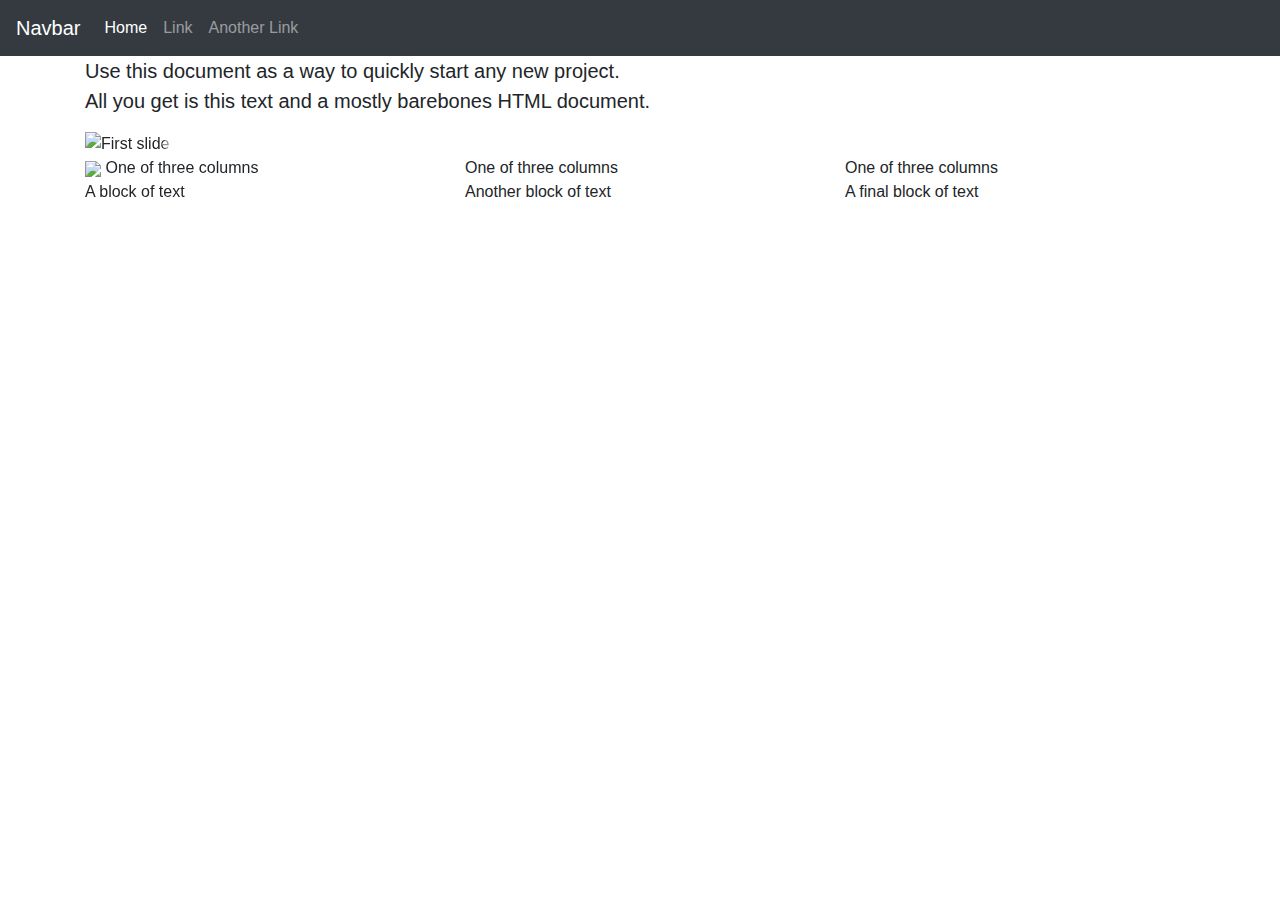
==== index.html @ b2d52c89 "Add files via upload" ====
<!doctype html>
<html lang="en">
  <head>
    <title>Bootstrap funs!</title>
    <link rel="stylesheet" href="https://stackpath.bootstrapcdn.com/bootstrap/4.1.3/css/bootstrap.min.css" crossorigin="anonymous">
</head>
    <meta charset="utf-8">
    <meta name="viewport" content="width=device-width, initial-scale=1, shrink-to-fit=no">
    <meta name="description" content="">
    <meta name="author" content="">

    <title>Starter Template for Bootstrap</title>

    <!-- ADD BOOTSTRAP CORE HERE!!!! -->

    <!-- Custom styles for this template -->
    <link href="css/styles.css" rel="stylesheet">
  </head>

  <body>

    <nav class="navbar navbar-expand-md navbar-dark bg-dark fixed-top">
      <a class="navbar-brand" href="#">Navbar</a>
      <button class="navbar-toggler" type="button" data-toggle="collapse" data-target="#navbarsExampleDefault" aria-controls="navbarsExampleDefault" aria-expanded="false" aria-label="Toggle navigation">
        <span class="navbar-toggler-icon"></span>
      </button>

      <div class="collapse navbar-collapse" id="navbarsExampleDefault">
        <ul class="navbar-nav mr-auto">
          <li class="nav-item active">
            <a class="nav-link" href="#">Home <span class="sr-only">(current)</span></a>
          </li>
          <li class="nav-item">
            <a class="nav-link" href="#">Link</a>
          </li>
          <li class="nav-item">
            <a class="nav-link" href="#">Another Link</a>
          </li>
        </ul>
      </div>
    </nav>

    <main role="main" class="container">

      <div class="starter-template">
        <h1>Bootstrap starter template</h1>
        <p class="lead">Use this document as a way to quickly start any new project.<br> All you get is this text and a mostly barebones HTML document.</p>
      </div>
      <div id="carouselExampleIndicators" class="carousel slide" data-ride="carousel">
    <ol class="carousel-indicators">
      <li data-target="#carouselExampleIndicators" data-slide-to="0" class="active"></li>
      <li data-target="#carouselExampleIndicators" data-slide-to="1"></li>
      <li data-target="#carouselExampleIndicators" data-slide-to="2"></li>
    </ol>
    <div class="carousel-inner">
      <div class="carousel-item active">
        <img class="d-block w-100" src="https://www.windward-dayservices.co.uk/wp-content/uploads/2018/07/2e552592856ec922783b303eb91caa26.jpg" alt="First slide">
      </div>
      <div class="carousel-item">
        <img class="d-block w-100" src="https://media-cdn.tripadvisor.com/media/photo-s/0e/ab/34/38/photoeditor-1489493361206.jpg" alt="Second slide">
      </div>
      <div class="carousel-item">
        <img class="d-block w-100" src="https://imgaz.staticbg.com/thumb/large/oaupload/banggood/images/79/01/ff3125fc-f1c8-4ae0-95aa-45532554770a.jpg" alt="Third slide">
      </div>
    </div>
    <a class="carousel-control-prev" href="#carouselExampleIndicators" role="button" data-slide="prev">
      <span class="carousel-control-prev-icon" aria-hidden="true"></span>
      <span class="sr-only">Previous</span>
    </a>
    <a class="carousel-control-next" href="#carouselExampleIndicators" role="button" data-slide="next">
      <span class="carousel-control-next-icon" aria-hidden="true"></span>
      <span class="sr-only">Next</span>
    </a>
  </div>

      <!-- columns -->
      <div class="row">
        <div class="col-sm-4">
          <img src="https://www.windward-dayservices.co.uk/wp-content/uploads/2018/07/2e552592856ec922783b303eb91caa26.jpg" width="100px">
          One of three columns
        </div>
        <div class="col-sm-4">
          <!-- add an image here -->
          One of three columns
        </div>
        <div class="col-sm-4">
          <!-- add an image here -->
          One of three columns
        </div>
      </div>

      <div class="row">
        <div class="col-sm-4">
          <!-- add an image here -->
          A block of text
        </div>
        <div class="col-sm-4">
          <!-- add an image here -->
          Another block of text
        </div>
        <div class="col-sm-4">
          <!-- add an image here -->
          A final block of text
        </div>
      </div>
    </main><!-- /.container -->

    <!-- Bootstrap core JavaScript
    ================================================== -->
    <!-- Placed at the end of the document so the pages load faster -->
    <script src="https://code.jquery.com/jquery-3.3.1.slim.min.js" integrity="sha384-q8i/X+965DzO0rT7abK41JStQIAqVgRVzpbzo5smXKp4YfRvH+8abtTE1Pi6jizo" crossorigin="anonymous"></script>
    <script>window.jQuery || document.write('<script src="../../assets/js/vendor/jquery-slim.min.js"><\/script>')</script>
    <script src="https://getbootstrap.com/docs/4.1/assets/js/vendor/popper.min.js"></script>
    <script src="https://getbootstrap.com/docs/4.1/dist/js/bootstrap.min.js"></script>
  </body>
</html>
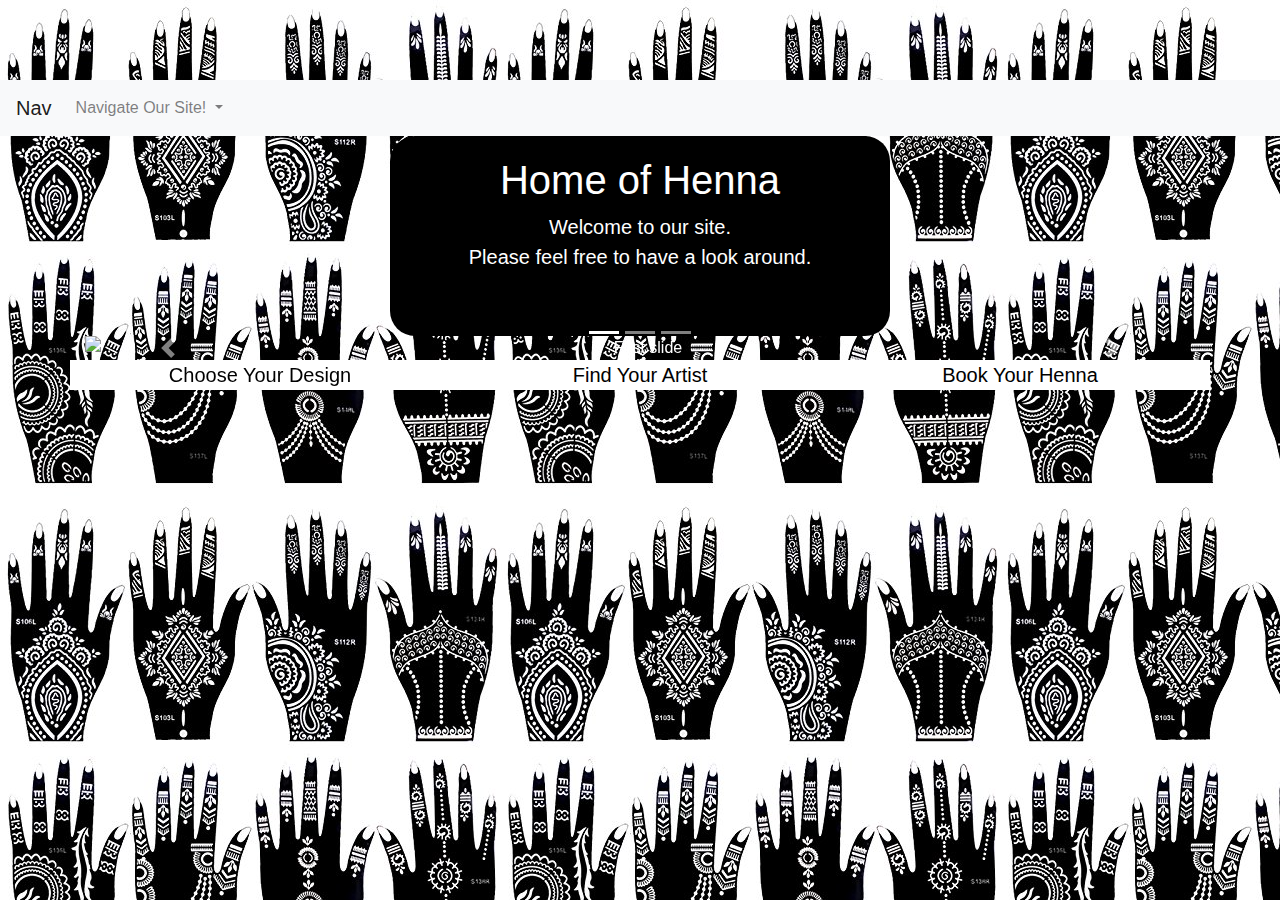
==== commit caeb6870: "Final Upload" ====
--- a/index.html
+++ b/index.html
@@ -1,57 +1,68 @@
 <!doctype html>
 <html lang="en">
   <head>
-    <title>Bootstrap funs!</title>
+    <!-- Global site tag (gtag.js) - Google Analytics -->
+<script async src="https://www.googletagmanager.com/gtag/js?id=UA-153121287-1"></script>
+<script>
+  window.dataLayer = window.dataLayer || [];
+  function gtag(){dataLayer.push(arguments);}
+  gtag('js', new Date());
+
+  gtag('config', 'UA-153121287-1');
+</script>
+    <title>Home of Henna</title>
     <link rel="stylesheet" href="https://stackpath.bootstrapcdn.com/bootstrap/4.1.3/css/bootstrap.min.css" crossorigin="anonymous">
+    <link rel="icon" type="image/gif" href="Henna Title.jpg" />
 </head>
+<head>
     <meta charset="utf-8">
     <meta name="viewport" content="width=device-width, initial-scale=1, shrink-to-fit=no">
     <meta name="description" content="">
     <meta name="author" content="">
 
-    <title>Starter Template for Bootstrap</title>
+    <title>The Home of Henna</title>
 
-    <!-- ADD BOOTSTRAP CORE HERE!!!! -->
+    <link href="styles.css" rel="stylesheet">
+  </head>
+  <body>
+    <nav class="navbar navbar-expand-lg navbar-light bg-light">
+  <a class="navbar-brand" href="#">Nav</a>
+  <button class="navbar-toggler" type="button" data-toggle="collapse" data-target="#navbarSupportedContent" aria-controls="navbarSupportedContent" aria-expanded="false" aria-label="Toggle navigation">
+    <span class="navbar-toggler-icon"></span>
+  </button>
+  <div class="collapse navbar-collapse" id="navbarSupportedContent">
+    <ul class="navbar-nav mr-auto">
 
-    <!-- Custom styles for this template -->
-    <link href="css/styles.css" rel="stylesheet">
-  </head>
-
-  <body>
-
-    <nav class="navbar navbar-expand-md navbar-dark bg-dark fixed-top">
-      <a class="navbar-brand" href="#">Navbar</a>
-      <button class="navbar-toggler" type="button" data-toggle="collapse" data-target="#navbarsExampleDefault" aria-controls="navbarsExampleDefault" aria-expanded="false" aria-label="Toggle navigation">
-        <span class="navbar-toggler-icon"></span>
-      </button>
-
-      <div class="collapse navbar-collapse" id="navbarsExampleDefault">
-        <ul class="navbar-nav mr-auto">
-          <li class="nav-item active">
-            <a class="nav-link" href="#">Home <span class="sr-only">(current)</span></a>
+          <li class="nav-item dropdown">
+            <a class="nav-link dropdown-toggle" href="#" id="navbarDropdown" role="button" data-toggle="dropdown" aria-haspopup="true" aria-expanded="false">
+              Navigate Our Site!
+            </a>
+            <div class="dropdown-menu" aria-labelledby="navbarDropdown">
+              <a class="dropdown-item" href="index.html">Home</a>
+              <div class="dropdown-divider"></div>
+              <a class="dropdown-item" href="about.html">About</a>
+              <div class="dropdown-divider"></div>
+              <a class="dropdown-item" href="contact_us.html">Contact Us</a>
+            </div>
           </li>
-          <li class="nav-item">
-            <a class="nav-link" href="#">Link</a>
-          </li>
-          <li class="nav-item">
-            <a class="nav-link" href="#">Another Link</a>
-          </li>
-        </ul>
-      </div>
     </nav>
 
     <main role="main" class="container">
 
-      <div class="starter-template">
-        <h1>Bootstrap starter template</h1>
-        <p class="lead">Use this document as a way to quickly start any new project.<br> All you get is this text and a mostly barebones HTML document.</p>
+      <div class="starter-template" id="all-words">
+        <title>The Home of Henna</title>
+        <h1>Home of Henna</h1>
+        <p class="lead">Welcome to our site.<br> Please feel free to have a look around.</p>
       </div>
+
+
       <div id="carouselExampleIndicators" class="carousel slide" data-ride="carousel">
     <ol class="carousel-indicators">
       <li data-target="#carouselExampleIndicators" data-slide-to="0" class="active"></li>
       <li data-target="#carouselExampleIndicators" data-slide-to="1"></li>
       <li data-target="#carouselExampleIndicators" data-slide-to="2"></li>
     </ol>
+
     <div class="carousel-inner">
       <div class="carousel-item active">
         <img class="d-block w-100" src="https://www.windward-dayservices.co.uk/wp-content/uploads/2018/07/2e552592856ec922783b303eb91caa26.jpg" alt="First slide">
@@ -73,36 +84,20 @@
     </a>
   </div>
 
-      <!-- columns -->
-      <div class="row">
+
+      <div class="row" id="row">
         <div class="col-sm-4">
-          <img src="https://www.windward-dayservices.co.uk/wp-content/uploads/2018/07/2e552592856ec922783b303eb91caa26.jpg" width="100px">
-          One of three columns
+          Choose Your Design
         </div>
         <div class="col-sm-4">
-          <!-- add an image here -->
-          One of three columns
+          Find Your Artist
         </div>
         <div class="col-sm-4">
-          <!-- add an image here -->
-          One of three columns
+        Book Your Henna
         </div>
       </div>
 
-      <div class="row">
-        <div class="col-sm-4">
-          <!-- add an image here -->
-          A block of text
-        </div>
-        <div class="col-sm-4">
-          <!-- add an image here -->
-          Another block of text
-        </div>
-        <div class="col-sm-4">
-          <!-- add an image here -->
-          A final block of text
-        </div>
-      </div>
+
     </main><!-- /.container -->
 
     <!-- Bootstrap core JavaScript
--- a/styles.css
+++ b/styles.css
@@ -0,0 +1,42 @@
+body {
+  padding-top: 5rem;
+  text-align: center;
+  background-image: url("Henna Collage.jpg");
+  color: white;
+}
+
+#all-words {
+  margin-left: auto;
+  margin-right: auto;
+  text-align: center;
+  background-color: black;
+  border-radius: 25px;
+  padding: 20px;
+  width: 500px;
+  height: 200px;
+}
+#all-words-2 {
+  margin-left: auto;
+  margin-right: auto;
+  text-align: center;
+  background-color: black;
+  border-radius: 25px;
+  padding: 20px;
+  width: 500px;
+  height: 400px;
+}
+
+.carousel-item img{
+max-height: 500px;
+
+}
+#row {
+  font-size: 20px;
+  color: black;
+  text-align: center;
+  background-color: white; 
+}
+.about-us {
+  padding: 6rem 3rem;
+  text-align: center;
+}
